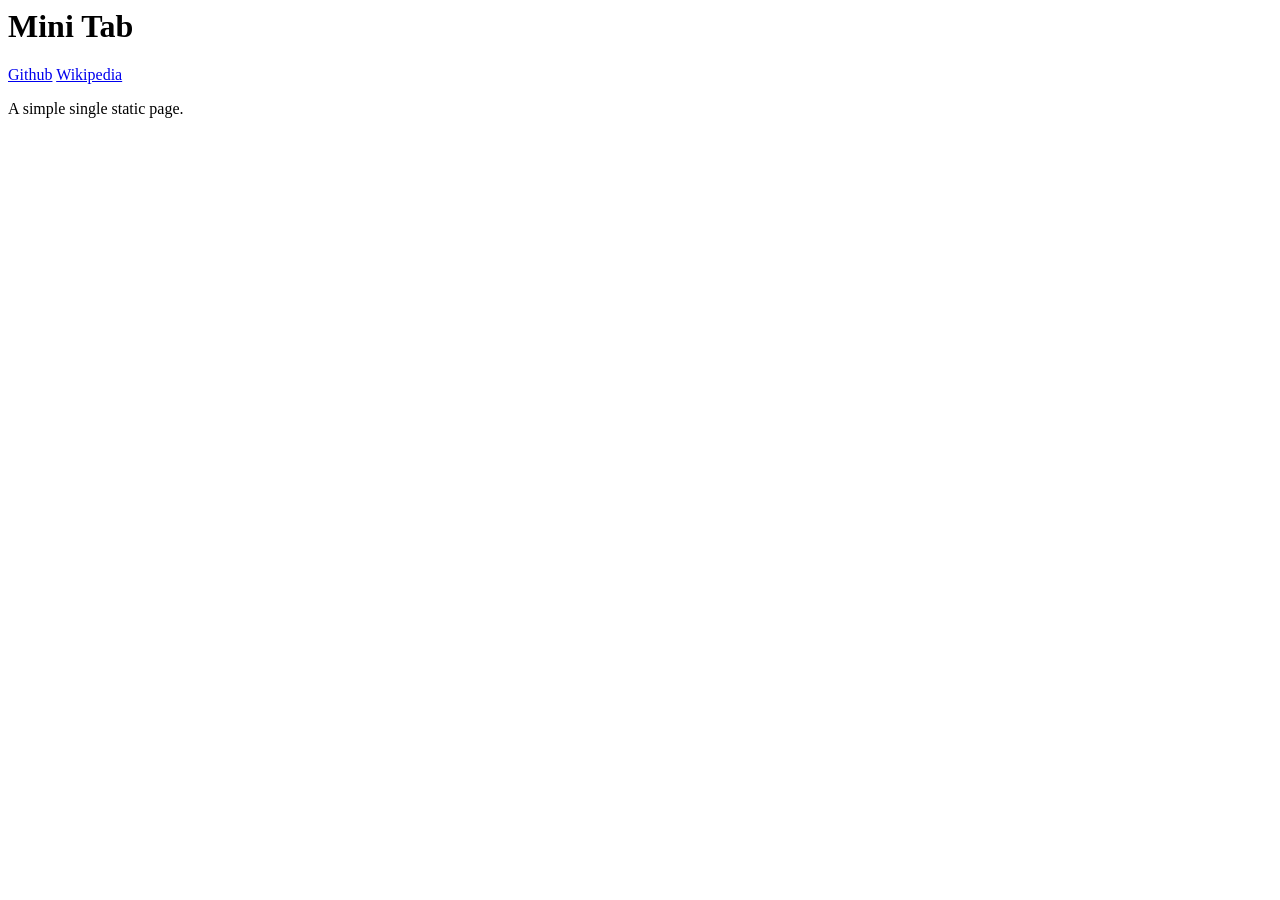
==== source/Master.html @ 8ddb15ab "Changes" ====
<DOCTYPE! html>
<html>

  <head></head>

  <div class="box" id="top_left_box">
    <h1>Mini Tab</h1>
  </div>

  <div class="box" id="top_right_box">
    <a href="https://github.com/">Github</a>
    <a href="https://www.wikipedia.org/">Wikipedia</a>
  </div>

  <div class="box" id="bottom_box">
    <p>A simple single static page.</p>
  </div>

<html>
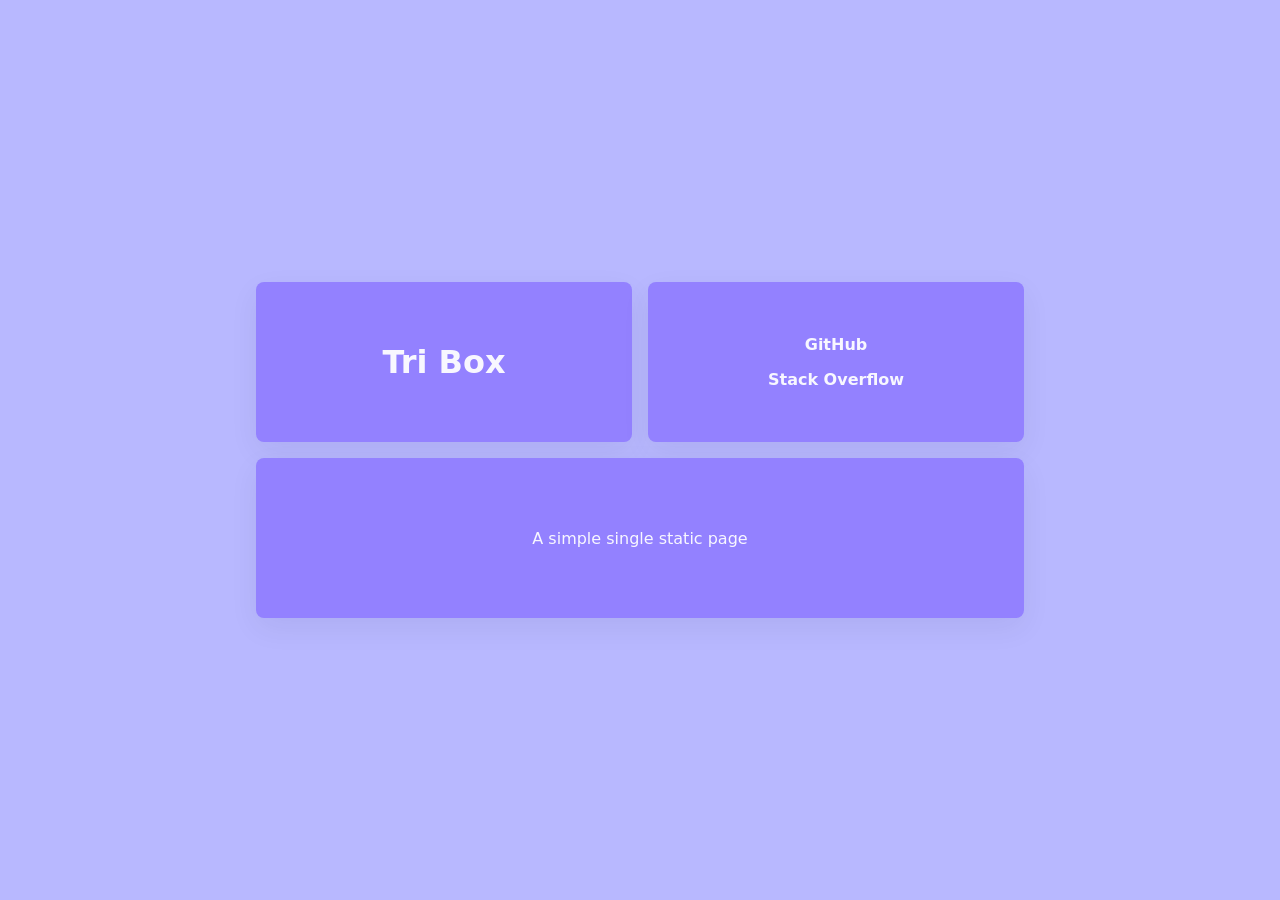
==== commit b24c2e96: "Finished the readme, html, and css" ====
--- a/source/Master.html
+++ b/source/Master.html
@@ -1,19 +1,35 @@
-<DOCTYPE! html>
-<html>
-
-  <head></head>
-
-  <div class="box" id="top_left_box">
-    <h1>Mini Tab</h1>
-  </div>
-
-  <div class="box" id="top_right_box">
-    <a href="https://github.com/">Github</a>
-    <a href="https://www.wikipedia.org/">Wikipedia</a>
-  </div>
-
-  <div class="box" id="bottom_box">
-    <p>A simple single static page.</p>
-  </div>
-
-<html>
+<!DOCTYPE html>
+
+<html lang="en">
+
+	<head>
+		<title>Tri Box</title>
+
+		<meta charset="utf-8" />
+		<meta name="viewport" content="width=device-width, initial-scale=1" />
+
+		<link rel="stylesheet" href="Style.css">
+	</head>
+
+	<body>
+		<div class="box_container">
+			<div class="box_grid">
+
+				<div class="box" id="top_left">
+					<h1>Tri Box</h1>
+				</div> <!--top_left-->
+
+				<div class="box" id="top_right">
+					<a href="https://github.com/" target="_blank" rel="noopener">GitHub</a>
+					<a href="https://stackoverflow.com/questions" target="_blank" rel="noopener">Stack Overflow</a>
+				</div> <!--top_right-->
+
+				<div class="box" id="bottom">
+					<p>A simple single static page<br></p>
+				</div> <!--bottom-->
+
+			</div> <!--grid-->
+		</div> <!--center-->
+	</body>
+
+</html>
--- a/source/Style.css
+++ b/source/Style.css
@@ -0,0 +1,99 @@
+:root {
+	--primary-color:   #9381ff;
+	--secondary-color: #b8b8ff;
+	--tertiary-color:  #f8f7ff;
+
+	--box-color:  #fcfcfc;
+	--box-height: 160px;
+
+	--gap:  16px;
+	--radius: 8px;
+
+	--container-width: 768px;
+}
+
+* {
+	box-sizing: border-box
+}
+
+html, body {
+	margin: 0;
+
+	height: 100%;
+	width: 100%;
+
+	background: var(--secondary-color);
+	color: var(--tertiary-color);
+
+	font-family: system-ui, -apple-system, Segoe UI, Roboto, Arial;	
+}
+
+.box_container {
+	padding: 24px;
+
+	min-height: 100vh;
+
+	display: flex;
+	align-items: center;
+	justify-content: center;	
+}
+
+.box_grid {
+	gap: var(--gap);
+
+	width: min(var(--container-width), 95%);
+
+	display: grid;
+	grid-template-columns: 1fr 1fr;
+	grid-auto-rows: var(--box-height);
+	align-items: stretch;
+}
+
+.box {
+	padding: 18px;
+
+	background: var(--primary-color);
+	color: var(--tertiary-color);
+
+	display: flex;
+	align-items: center;
+	text-align: center;
+	justify-content: center;
+
+	border-radius: var(--radius);
+	box-shadow: 0 10px 30px rgba(15, 23, 42, 0.06);
+}
+
+#top_left {
+
+}
+
+#top_right {
+	gap: var(--gap);
+
+	flex-direction: column;
+}
+
+#top_right a {
+	color: var(--tertiary-color);
+
+	text-decoration: none;
+	font-weight: 600;
+}
+
+#bottom {
+	grid-column: 1 / -1;
+}
+
+@media (max-width: 768px) {
+	.box_grid {
+		grid-template-columns: 1fr;
+		grid-auto-rows: 120px;
+		width: 92%;
+	}
+
+	#links a {
+		display: block;
+		margin: 6px 0
+	}
+}
